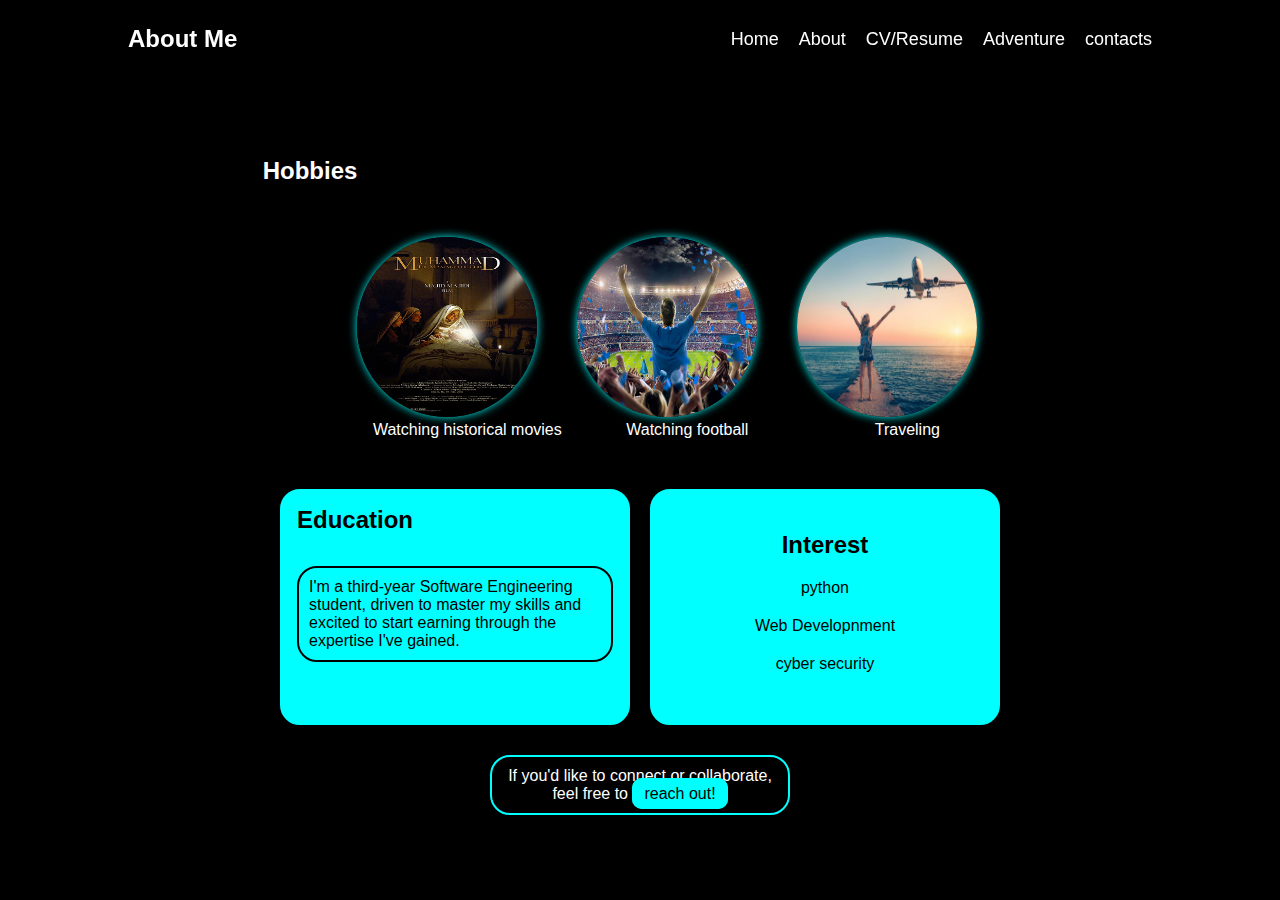
==== About.html @ 19da3e98 "Add files via upload" ====
<!DOCTYPE html>
<html lang="en">
  <head>
    <meta charset="UTF-8" />
    <meta name="viewport" content="width=device-width, initial-scale=1.0" />
    <title>About Me</title>
    <link rel="stylesheet" href="./css/about.css" />
  </head>
  <body>
    <header>
      <nav class="main-nav">
        <a href="#" class="logo">About Me</a>
        <ul>
          <li><a href="./index.html" class="active">Home</a></li>
          <li><a href="./About.html">About</a></li>
          <li><a href="./CV.html">CV/Resume</a></li>
          <li><a href="./Adventure.html">Adventure</a></li>
          <li><a href="./Contact.html">contacts</a></li>
        </ul>
      </nav>
    </header>
    <article>
      <h1>About me</h1>
      <section class="main-sec">
        <h2>Hobbies</h2>
        <figure>
          <img src="./images/movimg.jpg" />
          <figcaption>Watching historical movies</figcaption>
        </figure>
        <figure>
          <img src="./images/fotimg.jpg" />
          <figcaption>Watching football</figcaption>
        </figure>
        <figure>
          <img src="./images/travel.webp" />
          <figcaption>Traveling</figcaption>
        </figure>
      </section>
      <div class="container">
        <section class="Education">
          <h2>Education</h2>
          <h3>Bachelor’s in Software Engineering</h3>
          <p>
            I'm a third-year Software Engineering student, driven to master my
            skills and excited to start earning through the expertise I've
            gained.
          </p>
        </section>
        <section class="Interest">
            <h2>Interest</h2>
          <ul>
            <li>python</li>
            <li>Web Developnment</li>
            <li>cyber security</li>
          </ul>
        </section>
      </div>
      <footer>
        <p>If you'd like to connect or collaborate, feel free to 
            <a href="contact.html">reach out!</a></p>
      </footer>
    </article>
  </body>
</html>
---- css/about.css ----
* {
    margin: 0;
    padding: 0;
    list-style: none;
    text-decoration: none;
    box-sizing: border-box;
}
body {
    background-color: black;
    font-family: Arial, sans-serif;
}
a {
    color: white;
}
.main-nav {
    position: fixed;
    left: 0;
    top: 0;
    width: 100%;
    padding: 25px 5%;
    display: flex;
    justify-content: space-between;
    align-items: center;
    z-index: 100;
}
.main-nav .logo {
    font-size: 24px;
    font-weight: 700;
}
.main-nav ul {
    display: flex;
}
.main-nav ul li {
    margin-left: 20px;
}
.main-nav ul li a {
    font-size: 18px;
    font-weight: 500;
    transition: color 0.3s;
}
.main-nav ul li:hover a, .main-nav ul li .active a {
    color: aqua;
}
.main-sec img {
    height: 180px;
    width: 180px;
    border-radius: 50%;
    margin-top: 80px;
    margin-right: 40px;
    transition: 5s;
    box-shadow: 0 0 10px aqua;
}
.main-sec {
    margin-top: 100px;
    display: flex;
    color: white;
    padding: 20px;
    flex-wrap: wrap;
    justify-content: center;
    text-align: center;
}
.Education, .Interest {
    color: black;
    border: 2px solid aqua;
    border-radius: 20px;
    box-shadow: 10px white;
    padding: 15px;
    background: aqua;
    margin: 10px;
    width: 100%;
    max-width: 350px;
}
.Education h3 {
    color: aqua;
    padding-bottom: 10px;
}
.Education p {
    font-size: 16px;
    font-weight: 400;
    border: 2px solid black;
    border-radius: 20px;
    padding: 10px;
}
.Interest {
    padding: 40px;
    text-align: center;
    color: black;
}
.Interest h2 {
    padding-bottom: 10px;
}
.Interest ul li {
    font-size: 16px;
    color: black;
    padding: 10px;
}
.container {
    display: flex;
    flex-wrap: wrap;
    justify-content: center;
    margin-top: 20px;
}
footer p {
    color: white;
    margin-top: 20px;
    padding: 10px;
    text-align: center;
    border: 2px solid aqua;
    border-radius: 20px;
    max-width: 300px;
    margin: 20px auto;
}
footer a {
    border: 2px solid aqua;
    background: aqua;
    color: black;
    padding: 5px 10px;
    border-radius: 10px;
    transition: 0.3s;
}
footer a:hover {
    background: none;
    color: white;
}

/* Media Queries */

/* Mobile Portrait */
@media (max-width: 480px) {
    .main-nav {
        flex-direction: column;
        padding: 15px 5%;
    }
    .main-nav ul {
        flex-direction: column;
        margin-top: 10px;
    }
    .main-nav ul li {
        margin: 10px 0;
    }
    .main-sec img {
        height: 150px;
        width: 150px;
        margin-right: 0;
    }
    .Education, .Interest {
        width: 90%;
        margin: 10px auto;
    }
    .Education p, .Interest ul li {
        font-size: 14px;
    }
}

/* Mobile Landscape */
@media (min-width: 481px) and (max-width: 767px) {
    .main-nav ul li {
        margin-left: 10px;
    }
    .main-sec img {
        height: 170px;
        width: 170px;
    }
    .Education, .Interest {
        width: 85%;
    }
}

/* Tablet Portrait */
@media (min-width: 768px) and (max-width: 1023px) {
    .main-nav {
        padding: 20px 5%;
    }
    .main-nav .logo {
        font-size: 28px;
    }
    .Education, .Interest {
        max-width: 45%;
        margin: 20px;
    }
    footer p {
        max-width: 80%;
    }
}

/* Tablet Landscape */
@media (min-width: 1024px) and (max-width: 1279px) {
    .main-nav {
        padding: 20px 7%;
    }
    .main-nav .logo {
        font-size: 30px;
    }
    .Education, .Interest {
        max-width: 40%;
    }
}

/* Desktop */
@media (min-width: 1280px) {
    .main-nav {
        padding: 25px 10%;
    }
    .Education, .Interest {
        max-width: 350px;
    }
}
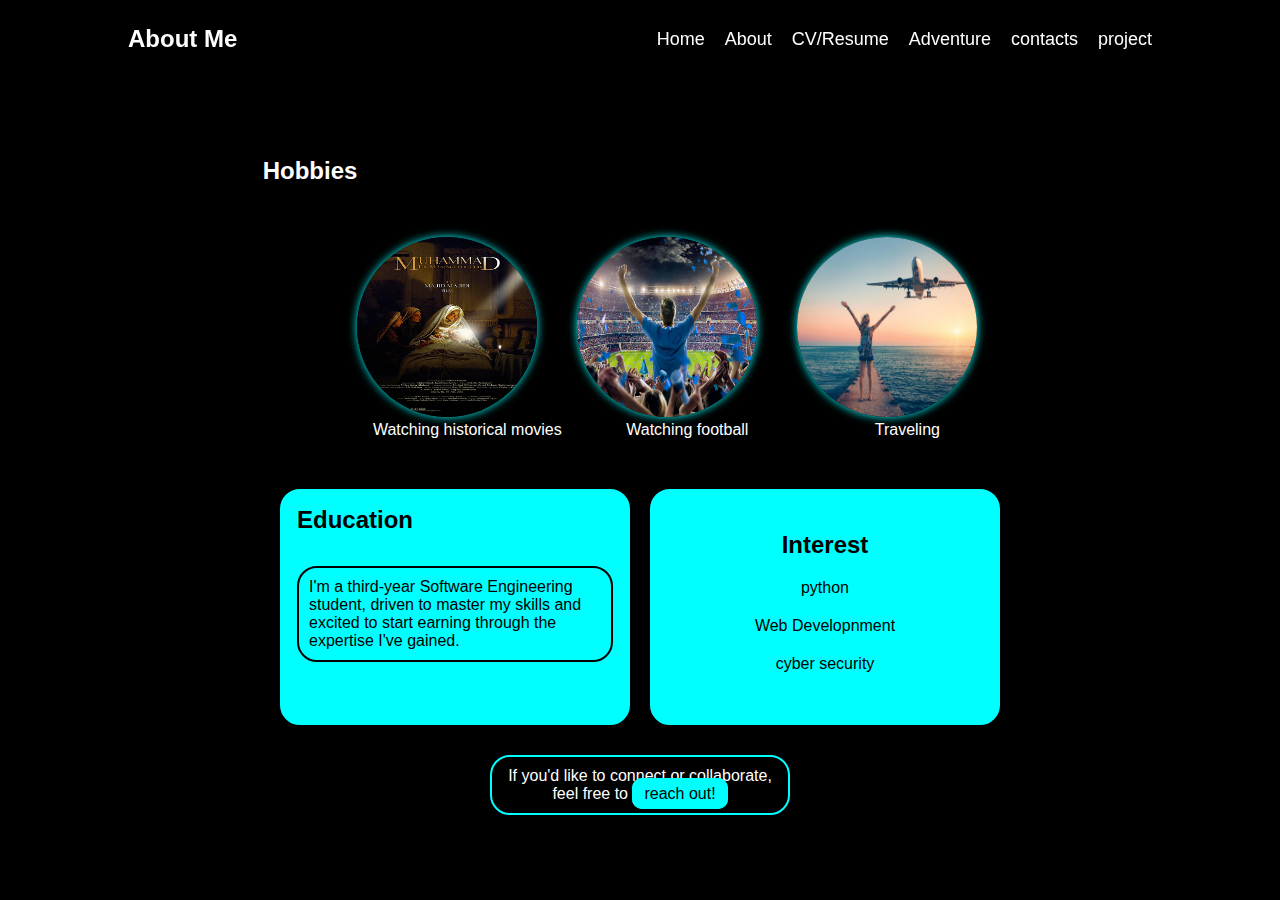
==== commit 23f1b606: "Update About.html" ====
--- a/About.html
+++ b/About.html
@@ -16,6 +16,7 @@
           <li><a href="./CV.html">CV/Resume</a></li>
           <li><a href="./Adventure.html">Adventure</a></li>
           <li><a href="./Contact.html">contacts</a></li>
+            <li><a href="./project.html">project</a></li>
         </ul>
       </nav>
     </header>
